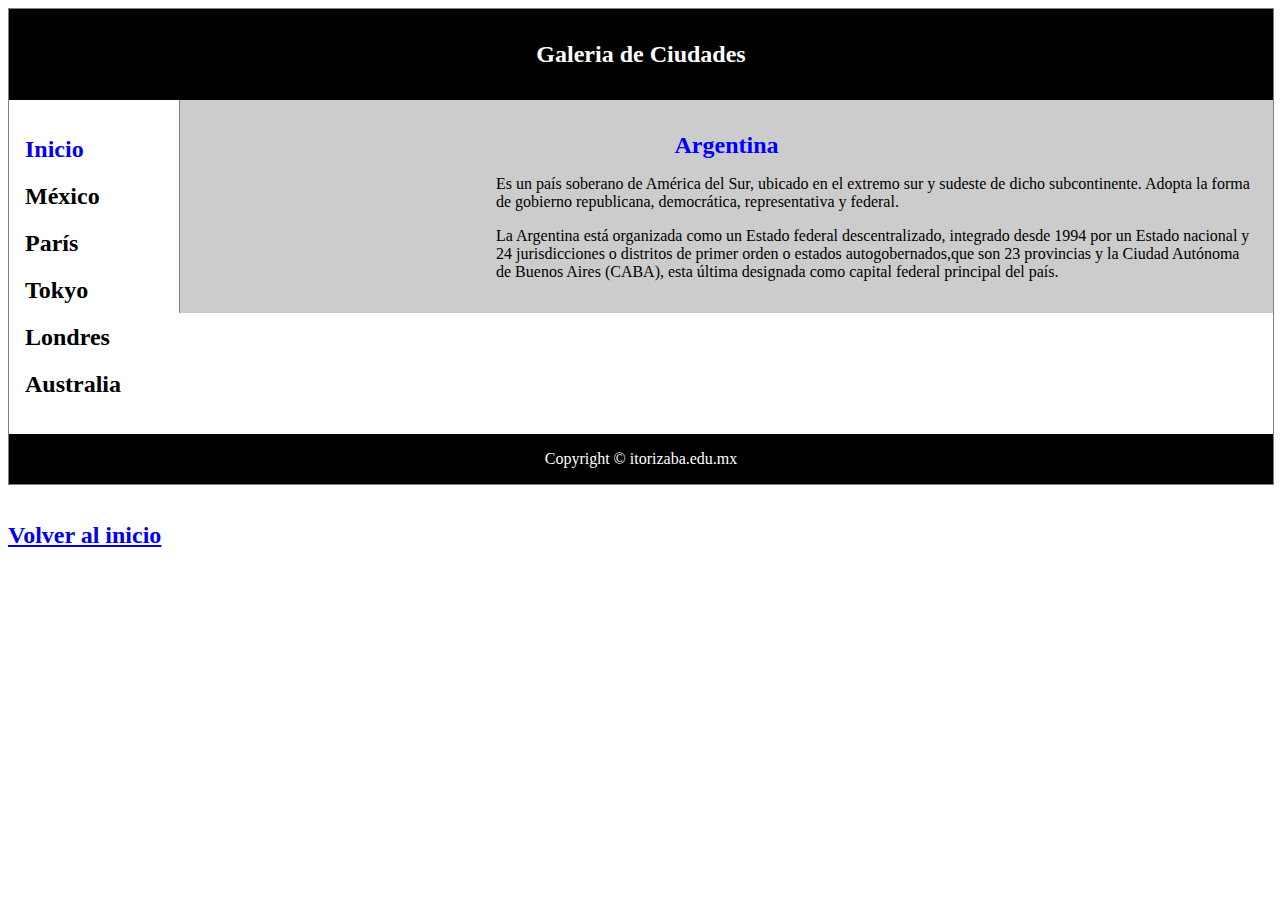
==== Argentina.html @ a62f9ff4 "Add files via upload" ====
<!DOCTYPE html>
<html>
<head>
  <meta charset="utf-8">
  <meta name="description" content="Blog PQG">
 <meta name="keywords" content="México,Tokyo,Londres,Paris,Argentina,Australia">
    <!-- Cuidado con el tiempo de recarga
    <meta http‐equiv="refresh" content="20;URL=./1DivSemanticaEstilos.htm" >
    -->
  <meta name="viewport" content="width=device-width, initial-scale=1.0">
  <link rel="stylesheet"  type="text/css" href="css/estiloPais.css">
  <title>título PQG</title>
</head>


<body>

<div class="contenedor">

<header>
   <h1>Galeria de Ciudades</h1>
</header>

<nav>
  <ul>
    <h2><li><a href="index.html">Inicio</a></li></h2>
    <h2><li><a style="color: black;" href="Mexico.html">M&eacute;xico</a></li></h2>
    <h2><li><a style="color: black;" href="Paris.html">Par&iacute;s</a></li></h2>
    <h2><li><a style="color: black;" href="Tokyo.html">Tokyo</a></li></h2>
    <h2><li><a style="color: black;"href="Londres.html">Londres</a></li></h2><li>
    
      <h2><li><a style="color: black;"href="Australia.html">Australia</a></li></h2><li>
   </ul>
  </nav>
  <section>
  	   <article class="banderaArg">
  	   <h1> <span id="argentina">Argentina</span></h1>
  	   <p>Es un país soberano de América del Sur, ubicado en el extremo sur y sudeste de dicho subcontinente. Adopta la forma de gobierno republicana, democrática, representativa y federal. </p>
    	 <p>La Argentina está organizada como un Estado federal descentralizado, integrado desde 1994 por un Estado nacional y 24 jurisdicciones o distritos de primer orden o estados autogobernados,que son 23 provincias y la Ciudad Autónoma de Buenos Aires (CABA), esta última designada como capital federal principal del país.</p>
        </article>
  </section>
  <footer>Copyright &copy; itorizaba.edu.mx</footer>

</div>
<br>
<h2><a href="index.html">Volver al inicio</a></h2>
<h2></h2></body>
</html>
---- css/estiloPais.css ----
body{
  background-image: url("../img/descarga.jfif");
}
div.contenedor{
    width: 100%;
    border: 1px solid gray;
}

header, footer {
    padding: 1em;
    color: white;
    background-color: black;
    clear: left;
    text-align: center;
}

nav {
    float: left;
    max-width: 160px;
    margin: 0;
    padding: 1em;

}

nav ul {
    list-style-type: none; /* elimina viñeta*/
    padding: 0;
}

nav ul a {
    text-decoration: none;

}

a.active {
    color: red;
}

article {
    margin-left: 170px;
    border-left: 1px solid gray;
    padding: 1em;
    overflow: hidden;
    background-color: #cccccc;
    background-repeat:repeat-y; /*no-repeat;*/
    /*background-size:300px 180px;*/
}

p{
  margin-left: 300px;
}

h1{
  text-align:center;
  font-size: 150%;
}



#mexico{
  color:green;
}

#londres{
  color:red;
}

#paris{
  color:blue;
}

#tokyo{
  color:FireBrick;
}
#argentina{
  color: blue;
}
#australia{
  color: darkcyan;
}

.banderaMex{
  background-image: url("../img/mexico.jpg");
  }
.banderaLon{
  background-image: url("../img/londres.jpg");
}
.banderaPar{
  background-image: url("../img/paris.jpg");
}
.banderaTok{
  background-image: url("../img/tokyo.jpg");
}
.banderaArg{
  background-image: url("../img/argentina.jfif");
}
.banderaAus{
  background-image: url("../img/australia.jfif");
}
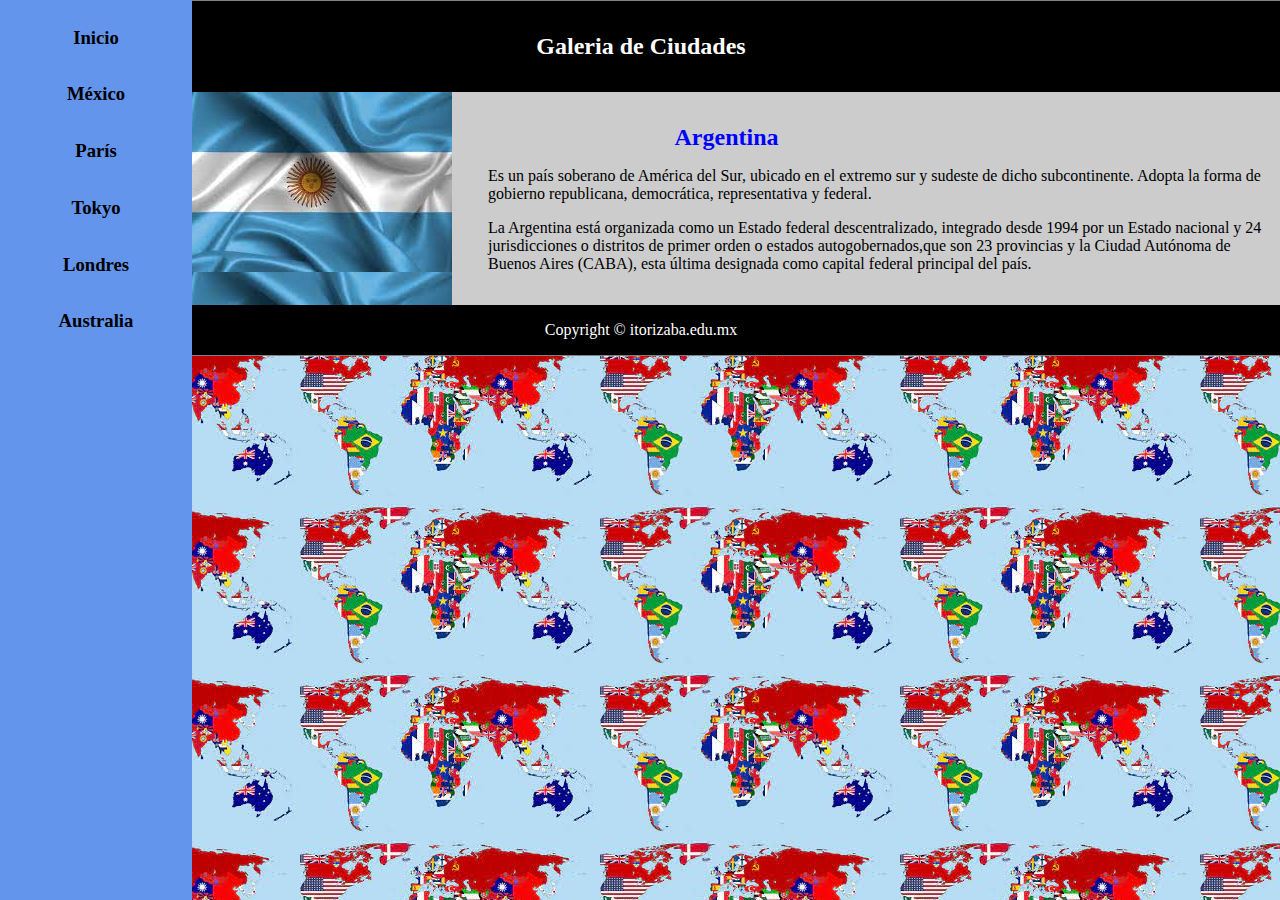
==== commit 5a17756d: "Add files via upload" ====
--- a/Argentina.html
+++ b/Argentina.html
@@ -10,6 +10,55 @@
   <meta name="viewport" content="width=device-width, initial-scale=1.0">
   <link rel="stylesheet"  type="text/css" href="css/estiloPais.css">
   <title>título PQG</title>
+
+<style>
+body {
+    margin: 0;
+}
+
+ul {
+/*Color del menu lateral*/
+    list-style-type: none;
+    margin: 0;
+    padding: 0;
+    width:15%;
+    background-color:#6495ED;
+    position: fixed;
+    height: 100%;
+    overflow: auto;
+}
+/*Color de los demas rectangulos*/
+li a:hover:not(.active) {
+    background-color: #00CED1;
+    color: white;
+}
+/*Color de la letra*/
+li a {
+    display: block;
+    color: black;
+    padding: 8px 20px;
+    text-decoration: none;
+}
+/*Color del rectangulo seleccionado*/
+li a.active {
+    background-color: yellowgreen;
+    color: white;
+}
+
+
+a:hover{
+  transform: scaleY(1.3);
+  font-style:  arial ;
+}
+</style>
+  <ul>
+    <li><h3><center><a style="color: black;"href="index.html">Inicio</a></center></h3></li>
+    <li><h3><center><a style="color: black;" href="Mexico.html">M&eacute;xico</a></center></h3></li>
+    <li><h3><center><a style="color: black;" href="Paris.html">Par&iacute;s</a></center></h3></li>
+    <li><h3><center><a style="color: black;" href="Tokyo.html">Tokyo</a></center></h3></li>
+    <li><h3><center><a style="color: black;"href="Londres.html">Londres</a></center></h3></li>
+    <li><h3><center><a style="color: black;"href="Australia.html">Australia</a></center></h3></li>
+  </ul>
 </head>
 
 
@@ -21,17 +70,16 @@
    <h1>Galeria de Ciudades</h1>
 </header>
 
-<nav>
+<!--<nav>
   <ul>
     <h2><li><a href="index.html">Inicio</a></li></h2>
     <h2><li><a style="color: black;" href="Mexico.html">M&eacute;xico</a></li></h2>
     <h2><li><a style="color: black;" href="Paris.html">Par&iacute;s</a></li></h2>
     <h2><li><a style="color: black;" href="Tokyo.html">Tokyo</a></li></h2>
     <h2><li><a style="color: black;"href="Londres.html">Londres</a></li></h2><li>
-    
-      <h2><li><a style="color: black;"href="Australia.html">Australia</a></li></h2><li>
+    <h2><li><a style="color: black;"href="Australia.html">Australia</a></li></h2><li>
    </ul>
-  </nav>
+  </nav>-->
   <section>
   	   <article class="banderaArg">
   	   <h1> <span id="argentina">Argentina</span></h1>
